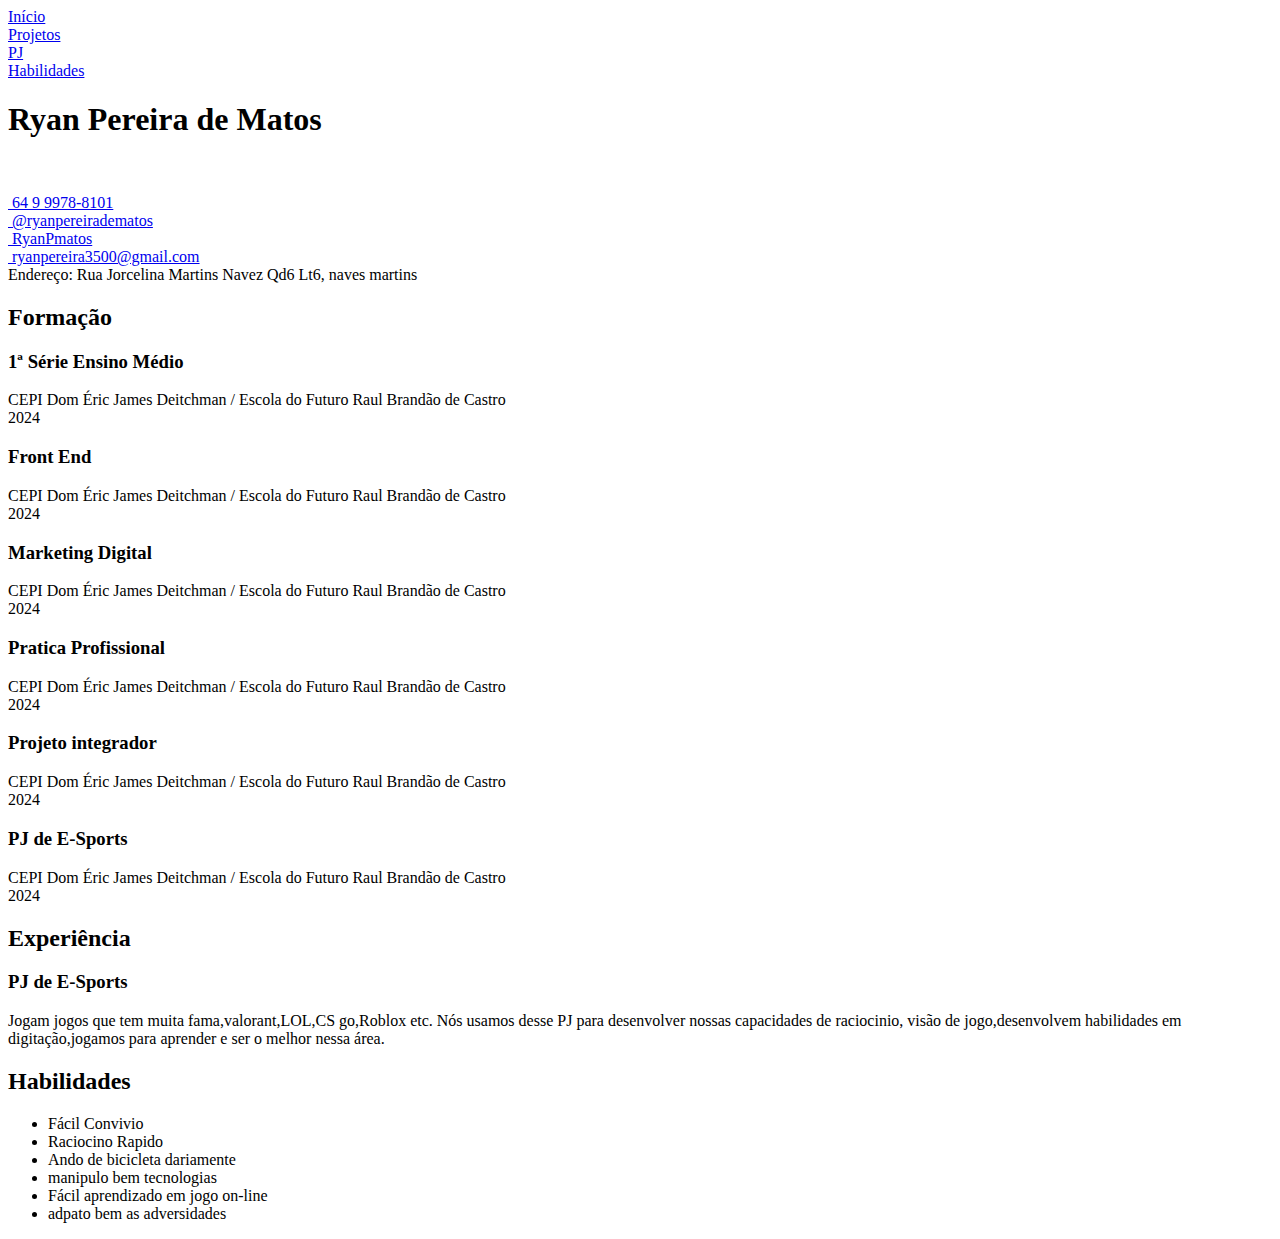
==== index.html @ 46e923c6 "Add files via upload" ====
<!DOCTYPE html>
<html lang="pt-br">
<head>
    <meta charset="UTF-8">
    <meta name="viewport" content="width=device-width, initial-scale=1.0">
    <title>Ryan Pereira de Matos</title>
    <link rel="stylesheet" href="/Css/menu.css">
    <link rel="shortcut icon" href="Imagens/Favicon.png" type="image/x-icon">
    <link rel="stylesheet" href=/css/form.css>
    <link rel="stylesheet" href="Css/textos.css">

</head>
<body>
    <div id="conteudo">
        <div id="nav">
            <nav>
                <a href="index.html"> <div class="menu">Início</div></a>
                <a href="Projetos.html"> <div class="menu">Projetos</div></a>
                <a href="PJ.html"><div class="menu">PJ</div></a>
                <a href="Habilidades.html"><div class="menu">Habilidades</div></a>
            </nav>
        </div>
        <div id="pessoal">
            <div id="foto"></div>
            <div id="dados"></div>
            <h1>Ryan Pereira de Matos</h1>
            <div class="flex">
            <img src="/Imagens/Eu.jpeg" alt="" id="eu">
            <p id="contato">
                <a href="https://wa.me/64999788101/?text='Olá! Gostei do seu currículo'" target="_blank" id="zap">
                    <img src="/Imagens/Whatsapp.png" alt="" width="20px">
                    64 9 9978-8101
                </a><br>
                <a href="https://www.instagram.com/ryanpereiradematos" target="_blank" id="insta">
                    <img src="/Imagens/Instagram.png" alt="" width="20px">
                    @ryanpereiradematos
                </a>
                <br>
                <a href="https://www.github.com/RyanPmatos" target="_blank" id="git">
                <img src="/Imagens/Github.png" alt="" width="20px">
                RyanPmatos
            </a>
                <br>
                <a href="mailto:ryanpereira3500@gmail.com" target="_blank" id="mail">
                    <img src="/Imagens/Mail.png" alt="" width="20px">
                    ryanpereira3500@gmail.com
                </a>
                <br>
                Endereço: Rua Jorcelina Martins Navez Qd6 Lt6, naves martins
            </p>
        </div>
        </div>
        <div id="formacao" class="flex">
            <h2>Formação</h2>
            <div class="form">
                <h3>1ª Série Ensino Médio</h3>
                <p>
                    CEPI Dom Éric James Deitchman / Escola do Futuro Raul Brandão de Castro <br>
                    2024
                </p>
            </div>
            <div class="form">
                <h3>Front End</h3>
                <p>
                    CEPI Dom Éric James Deitchman / Escola do Futuro Raul Brandão de Castro <br>
                    2024  
                </p>
            </div>
            <div class="form">
                <h3>Marketing Digital</h3>
                <p>
                    CEPI Dom Éric James Deitchman / Escola do Futuro Raul Brandão de Castro <br>
                    2024  
                </p>
            </div>
            <div class="form">
                <h3>Pratica Profissional</h3>
                <p>
                    CEPI Dom Éric James Deitchman / Escola do Futuro Raul Brandão de Castro <br>
                    2024  
                </p>
            </div>
            <div class="form">
                <h3>Projeto integrador</h3>
                <p>
                    CEPI Dom Éric James Deitchman / Escola do Futuro Raul Brandão de Castro <br>
                    2024  
                </p>
            </div>
            <div class="form">
                <h3>PJ de E-Sports</h3>
                <p>
                    CEPI Dom Éric James Deitchman / Escola do Futuro Raul Brandão de Castro <br>
                    2024
                </p>
            </div>
        </div>
        <h2>Experiência</h2>
        <div id="experiencia" class="flex">
            <div class="form">
                <h3>PJ de E-Sports</h3>
                <p>
                    Jogam jogos que tem muita fama,valorant,LOL,CS go,Roblox etc. Nós usamos desse PJ para desenvolver nossas capacidades de raciocinio,
                    visão de jogo,desenvolvem habilidades em digitação,jogamos para aprender e ser o melhor nessa área.
                </p>
            </div>
        </div>
        <h2>Habilidades</h2>
        <ul>
            <li>Fácil Convivio</li>
            <li>Raciocino Rapido</li>
            <li>Ando de bicicleta dariamente</li>
            <li>manipulo bem tecnologias</li>
            <li>Fácil aprendizado em jogo on-line</li>
            <li>adpato bem as adversidades</li>
        </ul>
    </div>
</body>
</html>
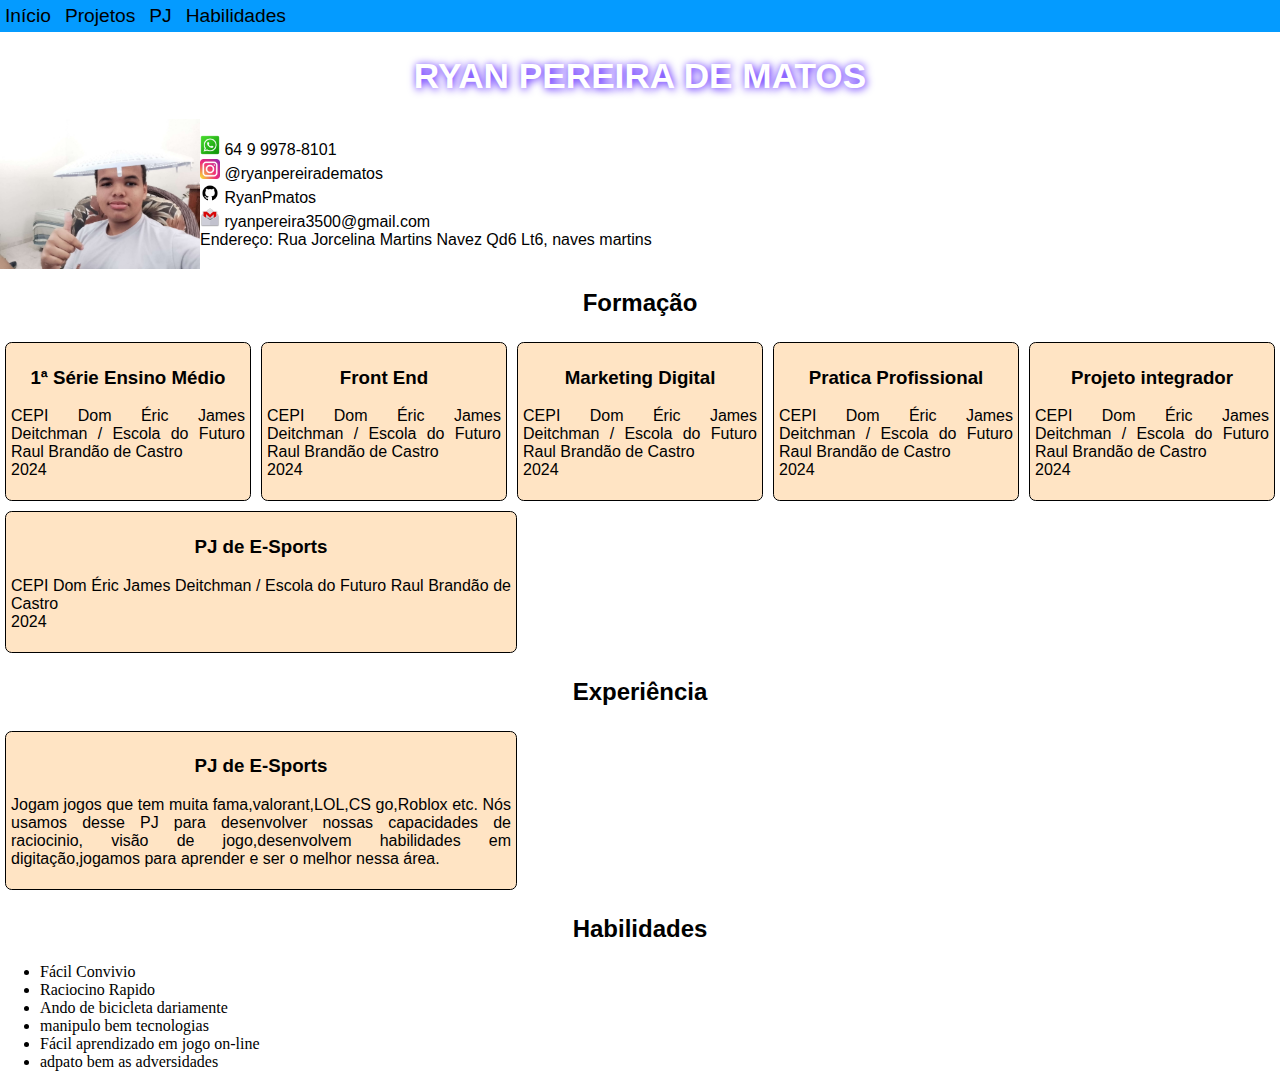
==== commit c31207ef: "Update index.html" ====
--- a/index.html
+++ b/index.html
@@ -4,10 +4,10 @@
     <meta charset="UTF-8">
     <meta name="viewport" content="width=device-width, initial-scale=1.0">
     <title>Ryan Pereira de Matos</title>
-    <link rel="stylesheet" href="/Css/menu.css">
-    <link rel="shortcut icon" href="Imagens/Favicon.png" type="image/x-icon">
-    <link rel="stylesheet" href=/css/form.css>
-    <link rel="stylesheet" href="Css/textos.css">
+    <link rel="stylesheet" href="menu.css">
+    <link rel="shortcut icon" href="Favicon.png" type="image/x-icon">
+    <link rel="stylesheet" href=form.css>
+    <link rel="stylesheet" href="textos.css">
 
 </head>
 <body>
@@ -25,24 +25,24 @@
             <div id="dados"></div>
             <h1>Ryan Pereira de Matos</h1>
             <div class="flex">
-            <img src="/Imagens/Eu.jpeg" alt="" id="eu">
+            <img src="/Eu.jpeg" alt="" id="eu">
             <p id="contato">
                 <a href="https://wa.me/64999788101/?text='Olá! Gostei do seu currículo'" target="_blank" id="zap">
-                    <img src="/Imagens/Whatsapp.png" alt="" width="20px">
+                    <img src="/Whatsapp.png" alt="" width="20px">
                     64 9 9978-8101
                 </a><br>
                 <a href="https://www.instagram.com/ryanpereiradematos" target="_blank" id="insta">
-                    <img src="/Imagens/Instagram.png" alt="" width="20px">
+                    <img src="/Instagram.png" alt="" width="20px">
                     @ryanpereiradematos
                 </a>
                 <br>
                 <a href="https://www.github.com/RyanPmatos" target="_blank" id="git">
-                <img src="/Imagens/Github.png" alt="" width="20px">
+                <img src="/Github.png" alt="" width="20px">
                 RyanPmatos
             </a>
                 <br>
                 <a href="mailto:ryanpereira3500@gmail.com" target="_blank" id="mail">
-                    <img src="/Imagens/Mail.png" alt="" width="20px">
+                    <img src="/Mail.png" alt="" width="20px">
                     ryanpereira3500@gmail.com
                 </a>
                 <br>
@@ -116,4 +116,4 @@
         </ul>
     </div>
 </body>
-</html>+</html>
--- a/menu.css
+++ b/menu.css
@@ -0,0 +1,22 @@
+body{
+    margin: 0;
+    padding: 0;
+}
+#nav{
+    width: 100%;
+    display: inline-flex;
+    background-color: rgb(4, 155, 255);
+}
+#nav a {
+    display: inline-flex;
+    text-decoration: none;
+    padding: 5px;
+    color: black;
+    font-family: Verdana, Geneva, Tahoma, sans-serif;
+    font-size: 1.2rem;
+}
+#nav a:hover{
+    background-color: aquamarine;
+    transition: 0.5s;
+    border-radius: 10pt;
+}--- a/textos.css
+++ b/textos.css
@@ -0,0 +1,29 @@
+h1, h2, h3, p{
+    font-family: Verdana, Geneva, Tahoma, sans-serif; 
+}
+h1{
+    text-transform: uppercase;
+    text-align: center;
+    width: 100%;
+    font-size: 2.2rem;
+    color: rgb(255, 255, 255);
+    text-shadow: 1px 1px 8px rgb(65, 1, 255);}
+h2, h3{
+    text-align: center;
+    width: 100%;
+}
+p{text-align: justify;}
+a{text-decoration: none;color: black;}
+#zap:hover, #insta:hover, #git:hover, #mail:hover{
+    border-radius: 20pt;
+    margin: 10px;
+    padding: 10px;
+    transition: 1s;
+}
+#zap:hover{background-image: linear-gradient(to right, green, lime);}
+#insta:hover{background-image: linear-gradient(45deg, purple, orange, rgb(255, 77, 0));}
+#git:hover{color: white;background-color: rgb(103, 103, 103);}
+#mail:hover{background-color: aqua;}
+#eu{
+    width:200px;
+}